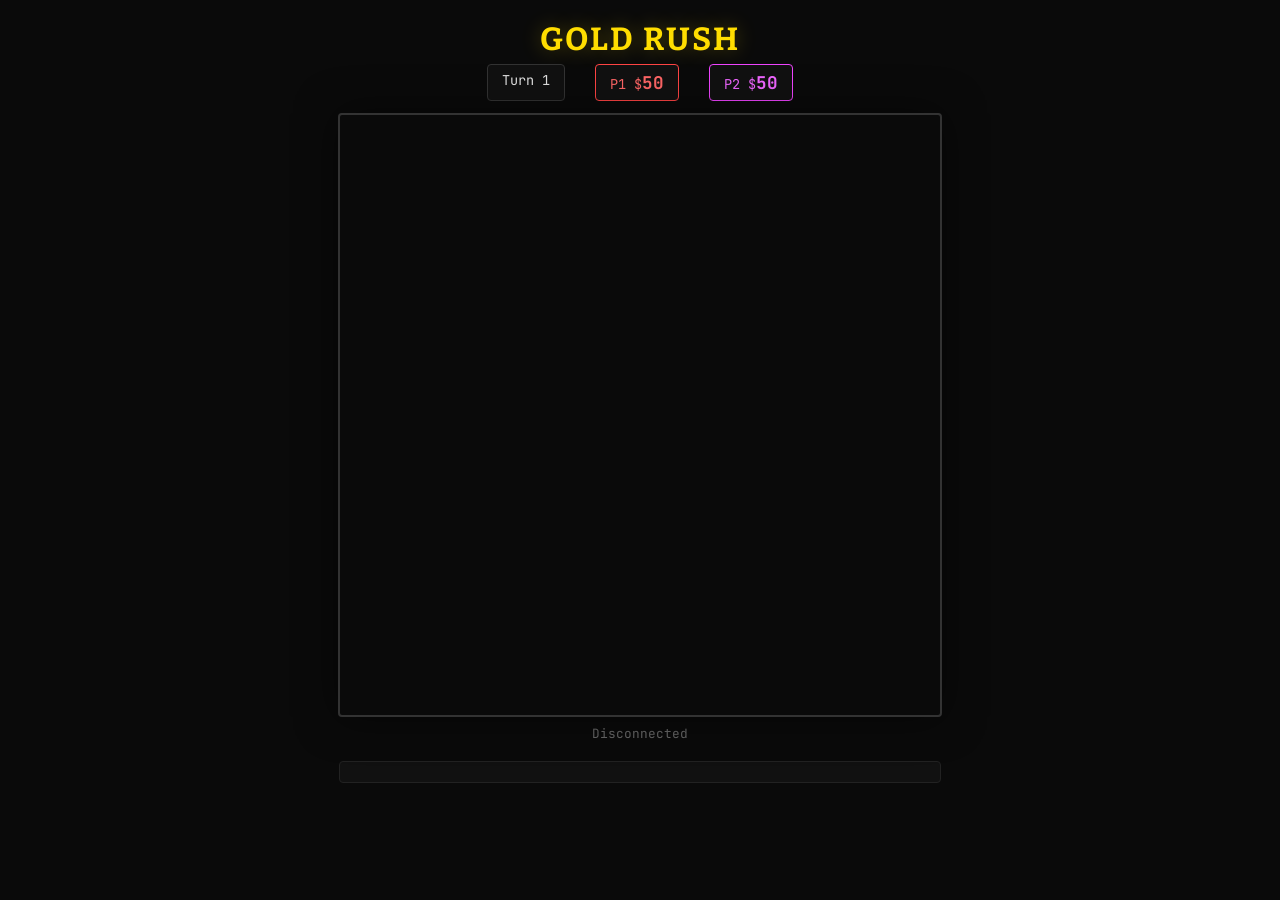
==== model/eval_gui_static/index.html @ ebce13d6 "Working Model :)" ====
<!DOCTYPE html>
<html lang="en">
<head>
<meta charset="UTF-8">
<meta name="viewport" content="width=device-width, initial-scale=1.0">
<title>Gold Rush — DQN Eval</title>
<style>
  @import url('https://fonts.googleapis.com/css2?family=JetBrains+Mono:wght@400;700&family=Bitter:wght@400;700&display=swap');

  * { margin: 0; padding: 0; box-sizing: border-box; }

  body {
    background: #0a0a0a;
    color: #e0e0e0;
    font-family: 'JetBrains Mono', monospace;
    min-height: 100vh;
    display: flex;
    flex-direction: column;
    align-items: center;
    padding: 20px;
  }

  h1 {
    font-family: 'Bitter', serif;
    font-size: 2rem;
    color: #ffdd00;
    margin-bottom: 6px;
    letter-spacing: 2px;
    text-shadow: 0 0 20px rgba(255,221,0,0.3);
  }

  #hud {
    display: flex;
    gap: 30px;
    margin-bottom: 12px;
    font-size: 0.85rem;
  }

  .hud-item {
    padding: 6px 14px;
    border: 1px solid #333;
    border-radius: 4px;
    background: #111;
  }

  .hud-item.p1 { border-color: #ff4444; color: #ff6666; }
  .hud-item.p2 { border-color: #ef44ff; color: #ef66ff; }
  .hud-item .money { font-weight: 700; font-size: 1.1rem; }

  #canvas-wrap {
    position: relative;
    border: 2px solid #333;
    border-radius: 4px;
    overflow: hidden;
    box-shadow: 0 0 40px rgba(0,0,0,0.5);
  }

  canvas {
    display: block;
    cursor: crosshair;
  }

  #log {
    width: 602px;
    max-height: 200px;
    overflow-y: auto;
    margin-top: 12px;
    padding: 10px;
    background: #111;
    border: 1px solid #222;
    border-radius: 4px;
    font-size: 0.75rem;
    line-height: 1.6;
  }

  #log .entry { padding: 2px 0; border-bottom: 1px solid #1a1a1a; }
  #log .entry.ai { color: #888; }
  #log .entry.human { color: #8f8; }
  #log .entry.win { color: #ffdd00; font-weight: 700; font-size: 0.9rem; }
  #log .entry .p1 { color: #ff6666; }
  #log .entry .p2 { color: #ef66ff; }
  #log .entry .buy { color: #4a9; }
  #log .entry .upgrade { color: #49f; }
  #log .entry .skip { color: #666; }

  #actions {
    width: 602px;
    margin-top: 8px;
    display: none;
    flex-direction: column;
    gap: 4px;
    max-height: 180px;
    overflow-y: auto;
    padding: 8px;
    background: #0f1a0f;
    border: 1px solid #2a4a2a;
    border-radius: 4px;
  }

  #actions button {
    background: #1a2a1a;
    color: #8f8;
    border: 1px solid #2a4a2a;
    padding: 6px 10px;
    border-radius: 3px;
    font-family: 'JetBrains Mono', monospace;
    font-size: 0.75rem;
    cursor: pointer;
    text-align: left;
    transition: background 0.15s;
  }

  #actions button:hover {
    background: #2a4a2a;
    border-color: #4a8a4a;
  }

  #turn-indicator {
    margin-top: 8px;
    font-size: 0.8rem;
    height: 24px;
    color: #666;
  }

  #restart-btn {
    margin-top: 12px;
    display: none;
    background: #ffdd00;
    color: #000;
    border: none;
    padding: 10px 30px;
    font-family: 'Bitter', serif;
    font-size: 1rem;
    font-weight: 700;
    border-radius: 4px;
    cursor: pointer;
    letter-spacing: 1px;
  }

  #restart-btn:hover { background: #ffe844; }
</style>
</head>
<body>

<h1>GOLD RUSH</h1>

<div id="hud">
  <div class="hud-item">Turn <span id="turn-num">1</span></div>
  <div class="hud-item p1">P1 $<span id="p1-money" class="money">50</span></div>
  <div class="hud-item p2">P2 $<span id="p2-money" class="money">50</span></div>
</div>

<div id="canvas-wrap">
  <canvas id="grid" width="600" height="600"></canvas>
</div>

<div id="turn-indicator">Connecting...</div>
<div id="actions"></div>
<div id="log"></div>
<button id="restart-btn">NEW GAME</button>

<script>
const CELL = 30;
const SIZE = 20;
const canvas = document.getElementById('grid');
const ctx = canvas.getContext('2d');
const log = document.getElementById('log');
const actionsDiv = document.getElementById('actions');
const turnInd = document.getElementById('turn-indicator');
const restartBtn = document.getElementById('restart-btn');

const COLORS = {
  bg: '#1a1a1a',
  grid: '#222',
  mine: '#ffdd00',
  river: '#4488ff',
  p1: '#ff4444',
  p2: '#ef44ff',
  collapsed: '#333',
  owned1: 'rgba(255,68,68,0.6)',
  owned2: 'rgba(239,68,255,0.6)',
};

let state = null;
let ws = null;

function connect() {
  ws = new WebSocket('ws://localhost:8766');
  ws.onopen = () => { turnInd.textContent = 'Connected — waiting for game...'; };
  ws.onmessage = (e) => handleMessage(JSON.parse(e.data));
  ws.onclose = () => { turnInd.textContent = 'Disconnected'; };
}

function handleMessage(msg) {
  if (msg.type === 'state') {
    state = msg;
    render();
    updateHUD();

    if (msg.last_action) logAction(msg.last_action);
    if (msg.game_over) {
      const w = msg.game_over.winner;
      const label = w === -1 ? 'TIE!' : `Player ${w + 1} wins!`;
      logEntry(label + ` (P1: $${msg.game_over.money[0]}, P2: $${msg.game_over.money[1]})`, 'win');
      turnInd.textContent = label;
      restartBtn.style.display = 'block';
      actionsDiv.style.display = 'none';
    }
  } else if (msg.type === 'your_turn') {
    turnInd.textContent = `Your turn (Player ${msg.current_player + 1}) — pick an action:`;
    showActions(msg.valid_actions);
  }
}

function showActions(valid) {
  actionsDiv.innerHTML = '';
  actionsDiv.style.display = 'flex';
  for (const v of valid) {
    const btn = document.createElement('button');
    btn.textContent = v.label;
    btn.onclick = () => {
      ws.send(JSON.stringify({ action: v.action }));
      actionsDiv.style.display = 'none';
      turnInd.textContent = 'Waiting...';
    };
    actionsDiv.appendChild(btn);
  }
}

function logAction(a) {
  const pClass = a.player === 0 ? 'p1' : 'p2';
  const tClass = a.action_type || 'skip';
  const aiLabel = a.is_ai ? ' [AI]' : ' [YOU]';
  const cls = a.is_ai ? 'ai' : 'human';
  logEntry(`<span class="${pClass}">P${a.player + 1}</span>${aiLabel}: <span class="${tClass}">${a.label}</span>`, cls);
}

function logEntry(html, cls = '') {
  const div = document.createElement('div');
  div.className = 'entry ' + cls;
  div.innerHTML = html;
  log.appendChild(div);
  log.scrollTop = log.scrollHeight;
}

function updateHUD() {
  if (!state) return;
  document.getElementById('turn-num').textContent = state.turn_number;
  document.getElementById('p1-money').textContent = state.players[0].money;
  document.getElementById('p2-money').textContent = state.players[1].money;
  if (!state.done) {
    const cp = state.current_player;
    turnInd.textContent = `Player ${cp + 1}'s turn...`;
  }
}

function render() {
  if (!state) return;
  const s = state;

  // Background
  ctx.fillStyle = COLORS.bg;
  ctx.fillRect(0, 0, 600, 600);

  // Grid lines
  ctx.strokeStyle = COLORS.grid;
  ctx.lineWidth = 0.5;
  for (let i = 0; i <= SIZE; i++) {
    ctx.beginPath(); ctx.moveTo(i * CELL, 0); ctx.lineTo(i * CELL, 600); ctx.stroke();
    ctx.beginPath(); ctx.moveTo(0, i * CELL); ctx.lineTo(600, i * CELL); ctx.stroke();
  }

  // Assets
  for (const a of s.assets) {
    const x = a.x * CELL, y = a.y * CELL;

    if (a.collapsed) {
      ctx.fillStyle = COLORS.collapsed;
      ctx.fillRect(x + 1, y + 1, CELL - 2, CELL - 2);
      ctx.strokeStyle = '#555';
      ctx.lineWidth = 1;
      // X mark
      ctx.beginPath(); ctx.moveTo(x + 6, y + 6); ctx.lineTo(x + CELL - 6, y + CELL - 6); ctx.stroke();
      ctx.beginPath(); ctx.moveTo(x + CELL - 6, y + 6); ctx.lineTo(x + 6, y + CELL - 6); ctx.stroke();
      continue;
    }

    if (a.owner !== null) {
      ctx.fillStyle = a.owner === 0 ? COLORS.owned1 : COLORS.owned2;
      ctx.fillRect(x + 1, y + 1, CELL - 2, CELL - 2);
      // Border
      ctx.strokeStyle = a.owner === 0 ? COLORS.p1 : COLORS.p2;
      ctx.lineWidth = 2;
      ctx.strokeRect(x + 1, y + 1, CELL - 2, CELL - 2);
    } else {
      ctx.fillStyle = a.type === 'mine' ? COLORS.mine : COLORS.river;
      ctx.fillRect(x + 2, y + 2, CELL - 4, CELL - 4);
    }

    // Level indicator
    ctx.fillStyle = '#fff';
    ctx.font = '10px JetBrains Mono';
    ctx.textAlign = 'center';
    ctx.fillText(a.level, x + CELL / 2, y + CELL / 2 + 3);
  }

  // Players
  for (let i = 0; i < 2; i++) {
    const p = s.players[i];
    const x = p.x * CELL, y = p.y * CELL;
    ctx.fillStyle = i === 0 ? COLORS.p1 : COLORS.p2;
    ctx.beginPath();
    ctx.arc(x + CELL / 2, y + CELL / 2, CELL / 3, 0, Math.PI * 2);
    ctx.fill();
    ctx.fillStyle = '#fff';
    ctx.font = 'bold 11px JetBrains Mono';
    ctx.textAlign = 'center';
    ctx.fillText(`P${i + 1}`, x + CELL / 2, y + CELL / 2 + 4);
  }

  // Current player highlight
  if (!s.done) {
    const cp = s.players[s.current_player];
    ctx.strokeStyle = '#fff';
    ctx.lineWidth = 2;
    ctx.setLineDash([4, 4]);
    ctx.strokeRect(cp.x * CELL - 2, cp.y * CELL - 2, CELL + 4, CELL + 4);
    ctx.setLineDash([]);
  }
}

restartBtn.onclick = () => {
  ws.send(JSON.stringify({ restart: true }));
  restartBtn.style.display = 'none';
  log.innerHTML = '';
  turnInd.textContent = 'Starting new game...';
};

connect();
</script>
</body>
</html>
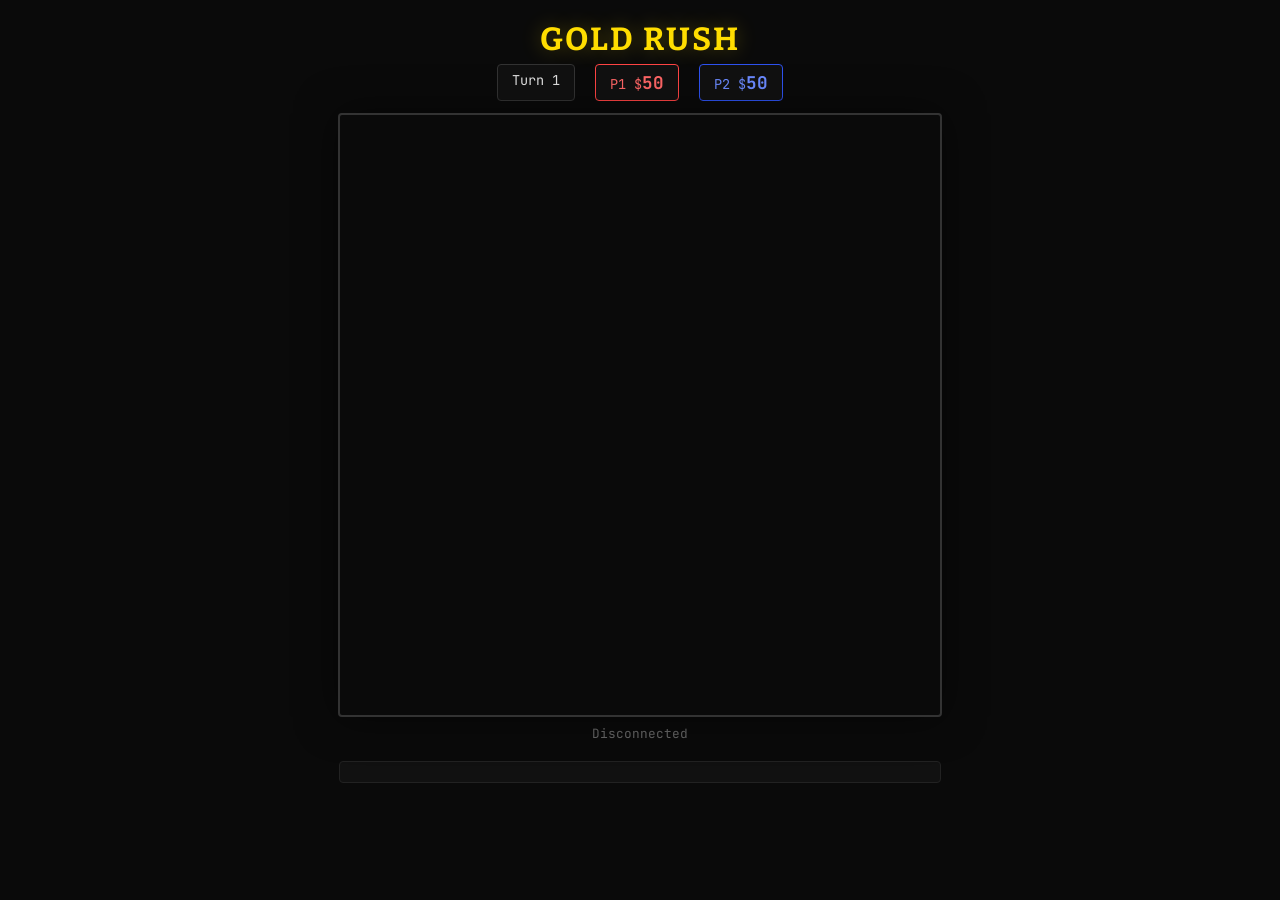
==== commit daa82d8d: "Working model for player 2" ====
--- a/model/eval_gui_static/index.html
+++ b/model/eval_gui_static/index.html
@@ -31,9 +31,11 @@
 
   #hud {
     display: flex;
-    gap: 30px;
+    gap: 20px;
     margin-bottom: 12px;
     font-size: 0.85rem;
+    flex-wrap: wrap;
+    justify-content: center;
   }
 
   .hud-item {
@@ -44,8 +46,9 @@
   }
 
   .hud-item.p1 { border-color: #ff4444; color: #ff6666; }
-  .hud-item.p2 { border-color: #ef44ff; color: #ef66ff; }
+  .hud-item.p2 { border-color: #2e52f0; color: #6b8aff; }
   .hud-item .money { font-weight: 700; font-size: 1.1rem; }
+  .hud-item .flag { color: #f84; font-size: 0.7rem; }
 
   #canvas-wrap {
     position: relative;
@@ -55,14 +58,11 @@
     box-shadow: 0 0 40px rgba(0,0,0,0.5);
   }
 
-  canvas {
-    display: block;
-    cursor: crosshair;
-  }
+  canvas { display: block; cursor: crosshair; }
 
   #log {
     width: 602px;
-    max-height: 200px;
+    max-height: 220px;
     overflow-y: auto;
     margin-top: 12px;
     padding: 10px;
@@ -74,14 +74,15 @@
   }
 
   #log .entry { padding: 2px 0; border-bottom: 1px solid #1a1a1a; }
-  #log .entry.ai { color: #888; }
+  #log .entry.ai { color: #999; }
   #log .entry.human { color: #8f8; }
+  #log .entry.income { color: #aaa; font-style: italic; }
   #log .entry.win { color: #ffdd00; font-weight: 700; font-size: 0.9rem; }
-  #log .entry .p1 { color: #ff6666; }
-  #log .entry .p2 { color: #ef66ff; }
-  #log .entry .buy { color: #4a9; }
-  #log .entry .upgrade { color: #49f; }
-  #log .entry .skip { color: #666; }
+  .p1c { color: #ff6666; }
+  .p2c { color: #6b8aff; }
+  .buy { color: #4a9; }
+  .upgrade { color: #49f; }
+  .skip { color: #666; }
 
   #actions {
     width: 602px;
@@ -89,7 +90,7 @@
     display: none;
     flex-direction: column;
     gap: 4px;
-    max-height: 180px;
+    max-height: 200px;
     overflow-y: auto;
     padding: 8px;
     background: #0f1a0f;
@@ -110,10 +111,7 @@
     transition: background 0.15s;
   }
 
-  #actions button:hover {
-    background: #2a4a2a;
-    border-color: #4a8a4a;
-  }
+  #actions button:hover { background: #2a4a2a; border-color: #4a8a4a; }
 
   #turn-indicator {
     margin-top: 8px;
@@ -146,8 +144,8 @@
 
 <div id="hud">
   <div class="hud-item">Turn <span id="turn-num">1</span></div>
-  <div class="hud-item p1">P1 $<span id="p1-money" class="money">50</span></div>
-  <div class="hud-item p2">P2 $<span id="p2-money" class="money">50</span></div>
+  <div class="hud-item p1">P1 $<span id="p1-money" class="money">50</span> <span id="p1-flag" class="flag"></span></div>
+  <div class="hud-item p2">P2 $<span id="p2-money" class="money">50</span> <span id="p2-flag" class="flag"></span></div>
 </div>
 
 <div id="canvas-wrap">
@@ -164,7 +162,7 @@
 const SIZE = 20;
 const canvas = document.getElementById('grid');
 const ctx = canvas.getContext('2d');
-const log = document.getElementById('log');
+const logEl = document.getElementById('log');
 const actionsDiv = document.getElementById('actions');
 const turnInd = document.getElementById('turn-indicator');
 const restartBtn = document.getElementById('restart-btn');
@@ -173,12 +171,12 @@
   bg: '#1a1a1a',
   grid: '#222',
   mine: '#ffdd00',
-  river: '#4488ff',
+  river: '#66ea5c',
   p1: '#ff4444',
-  p2: '#ef44ff',
+  p2: '#2e52f0',
   collapsed: '#333',
-  owned1: 'rgba(255,68,68,0.6)',
-  owned2: 'rgba(239,68,255,0.6)',
+  owned1: 'rgba(255,68,68,0.5)',
+  owned2: 'rgba(46,82,240,0.5)',
 };
 
 let state = null;
@@ -186,7 +184,7 @@
 
 function connect() {
   ws = new WebSocket('ws://localhost:8766');
-  ws.onopen = () => { turnInd.textContent = 'Connected — waiting for game...'; };
+  ws.onopen = () => { turnInd.textContent = 'Connected — game starting...'; };
   ws.onmessage = (e) => handleMessage(JSON.parse(e.data));
   ws.onclose = () => { turnInd.textContent = 'Disconnected'; };
 }
@@ -200,14 +198,14 @@
     if (msg.last_action) logAction(msg.last_action);
     if (msg.game_over) {
       const w = msg.game_over.winner;
-      const label = w === -1 ? 'TIE!' : `Player ${w + 1} wins!`;
-      logEntry(label + ` (P1: $${msg.game_over.money[0]}, P2: $${msg.game_over.money[1]})`, 'win');
+      const label = w === -1 ? 'TIE!' : 'Player ' + (w + 1) + ' wins!';
+      logEntry(label + ' (P1: $' + msg.game_over.money[0] + ', P2: $' + msg.game_over.money[1] + ')', 'win');
       turnInd.textContent = label;
       restartBtn.style.display = 'block';
       actionsDiv.style.display = 'none';
     }
   } else if (msg.type === 'your_turn') {
-    turnInd.textContent = `Your turn (Player ${msg.current_player + 1}) — pick an action:`;
+    turnInd.textContent = 'Your turn (Player ' + (msg.current_player + 1) + '):';
     showActions(msg.valid_actions);
   }
 }
@@ -228,19 +226,19 @@
 }
 
 function logAction(a) {
-  const pClass = a.player === 0 ? 'p1' : 'p2';
-  const tClass = a.action_type || 'skip';
-  const aiLabel = a.is_ai ? ' [AI]' : ' [YOU]';
+  const pc = a.player === 0 ? 'p1c' : 'p2c';
+  const tc = a.action_type || 'skip';
+  const who = a.is_ai ? ' [AI]' : ' [YOU]';
   const cls = a.is_ai ? 'ai' : 'human';
-  logEntry(`<span class="${pClass}">P${a.player + 1}</span>${aiLabel}: <span class="${tClass}">${a.label}</span>`, cls);
-}
-
-function logEntry(html, cls = '') {
+  logEntry('<span class="' + pc + '">P' + (a.player+1) + '</span>' + who + ': <span class="' + tc + '">' + a.label + '</span>', cls);
+}
+
+function logEntry(html, cls) {
   const div = document.createElement('div');
-  div.className = 'entry ' + cls;
+  div.className = 'entry ' + (cls || '');
   div.innerHTML = html;
-  log.appendChild(div);
-  log.scrollTop = log.scrollHeight;
+  logEl.appendChild(div);
+  logEl.scrollTop = logEl.scrollHeight;
 }
 
 function updateHUD() {
@@ -248,9 +246,10 @@
   document.getElementById('turn-num').textContent = state.turn_number;
   document.getElementById('p1-money').textContent = state.players[0].money;
   document.getElementById('p2-money').textContent = state.players[1].money;
+  document.getElementById('p1-flag').textContent = state.players[0].must_buy_mine ? '(must buy mine)' : '';
+  document.getElementById('p2-flag').textContent = state.players[1].must_buy_mine ? '(must buy mine)' : '';
   if (!state.done) {
-    const cp = state.current_player;
-    turnInd.textContent = `Player ${cp + 1}'s turn...`;
+    turnInd.textContent = 'Player ' + (state.current_player + 1) + "'s turn...";
   }
 }
 
@@ -258,64 +257,67 @@
   if (!state) return;
   const s = state;
 
-  // Background
   ctx.fillStyle = COLORS.bg;
   ctx.fillRect(0, 0, 600, 600);
 
-  // Grid lines
+  // Grid
   ctx.strokeStyle = COLORS.grid;
   ctx.lineWidth = 0.5;
   for (let i = 0; i <= SIZE; i++) {
-    ctx.beginPath(); ctx.moveTo(i * CELL, 0); ctx.lineTo(i * CELL, 600); ctx.stroke();
-    ctx.beginPath(); ctx.moveTo(0, i * CELL); ctx.lineTo(600, i * CELL); ctx.stroke();
+    ctx.beginPath(); ctx.moveTo(i*CELL,0); ctx.lineTo(i*CELL,600); ctx.stroke();
+    ctx.beginPath(); ctx.moveTo(0,i*CELL); ctx.lineTo(600,i*CELL); ctx.stroke();
   }
 
   // Assets
   for (const a of s.assets) {
-    const x = a.x * CELL, y = a.y * CELL;
+    const x = a.x*CELL, y = a.y*CELL;
 
     if (a.collapsed) {
       ctx.fillStyle = COLORS.collapsed;
-      ctx.fillRect(x + 1, y + 1, CELL - 2, CELL - 2);
-      ctx.strokeStyle = '#555';
-      ctx.lineWidth = 1;
-      // X mark
-      ctx.beginPath(); ctx.moveTo(x + 6, y + 6); ctx.lineTo(x + CELL - 6, y + CELL - 6); ctx.stroke();
-      ctx.beginPath(); ctx.moveTo(x + CELL - 6, y + 6); ctx.lineTo(x + 6, y + CELL - 6); ctx.stroke();
+      ctx.fillRect(x+1, y+1, CELL-2, CELL-2);
+      ctx.strokeStyle = '#555'; ctx.lineWidth = 1;
+      ctx.beginPath(); ctx.moveTo(x+6,y+6); ctx.lineTo(x+CELL-6,y+CELL-6); ctx.stroke();
+      ctx.beginPath(); ctx.moveTo(x+CELL-6,y+6); ctx.lineTo(x+6,y+CELL-6); ctx.stroke();
       continue;
     }
 
     if (a.owner !== null) {
       ctx.fillStyle = a.owner === 0 ? COLORS.owned1 : COLORS.owned2;
-      ctx.fillRect(x + 1, y + 1, CELL - 2, CELL - 2);
-      // Border
+      ctx.fillRect(x+1, y+1, CELL-2, CELL-2);
       ctx.strokeStyle = a.owner === 0 ? COLORS.p1 : COLORS.p2;
       ctx.lineWidth = 2;
-      ctx.strokeRect(x + 1, y + 1, CELL - 2, CELL - 2);
+      ctx.strokeRect(x+1, y+1, CELL-2, CELL-2);
+      // Upgrade indicator
+      if (a.upgrades > 0) {
+        ctx.fillStyle = '#fff';
+        ctx.font = 'bold 8px JetBrains Mono';
+        ctx.textAlign = 'right';
+        ctx.fillText('+', x+CELL-3, y+10);
+      }
     } else {
       ctx.fillStyle = a.type === 'mine' ? COLORS.mine : COLORS.river;
-      ctx.fillRect(x + 2, y + 2, CELL - 4, CELL - 4);
+      ctx.fillRect(x+2, y+2, CELL-4, CELL-4);
     }
 
-    // Level indicator
+    // Level
     ctx.fillStyle = '#fff';
     ctx.font = '10px JetBrains Mono';
     ctx.textAlign = 'center';
-    ctx.fillText(a.level, x + CELL / 2, y + CELL / 2 + 3);
+    ctx.fillText(a.level, x+CELL/2, y+CELL/2+3);
   }
 
   // Players
   for (let i = 0; i < 2; i++) {
     const p = s.players[i];
-    const x = p.x * CELL, y = p.y * CELL;
+    const x = p.x*CELL, y = p.y*CELL;
     ctx.fillStyle = i === 0 ? COLORS.p1 : COLORS.p2;
     ctx.beginPath();
-    ctx.arc(x + CELL / 2, y + CELL / 2, CELL / 3, 0, Math.PI * 2);
+    ctx.arc(x+CELL/2, y+CELL/2, CELL/3, 0, Math.PI*2);
     ctx.fill();
     ctx.fillStyle = '#fff';
     ctx.font = 'bold 11px JetBrains Mono';
     ctx.textAlign = 'center';
-    ctx.fillText(`P${i + 1}`, x + CELL / 2, y + CELL / 2 + 4);
+    ctx.fillText('P'+(i+1), x+CELL/2, y+CELL/2+4);
   }
 
   // Current player highlight
@@ -323,8 +325,8 @@
     const cp = s.players[s.current_player];
     ctx.strokeStyle = '#fff';
     ctx.lineWidth = 2;
-    ctx.setLineDash([4, 4]);
-    ctx.strokeRect(cp.x * CELL - 2, cp.y * CELL - 2, CELL + 4, CELL + 4);
+    ctx.setLineDash([4,4]);
+    ctx.strokeRect(cp.x*CELL-2, cp.y*CELL-2, CELL+4, CELL+4);
     ctx.setLineDash([]);
   }
 }
@@ -332,7 +334,7 @@
 restartBtn.onclick = () => {
   ws.send(JSON.stringify({ restart: true }));
   restartBtn.style.display = 'none';
-  log.innerHTML = '';
+  logEl.innerHTML = '';
   turnInd.textContent = 'Starting new game...';
 };
 
